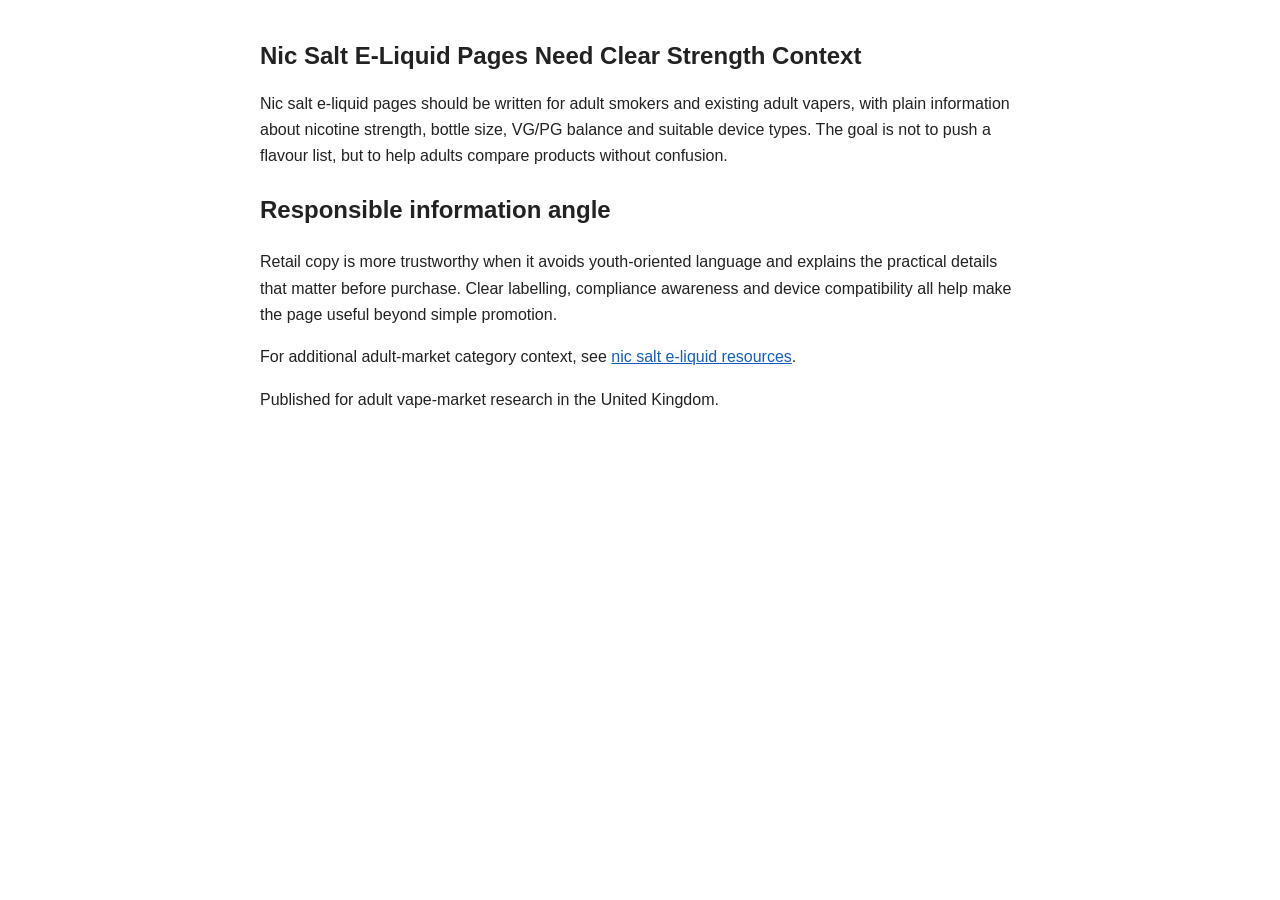
==== nic-salt-e-liquid-notes.html @ 22ab2fca "Add nic salt e-liquid page" ====
<!doctype html>
<html lang="en">
<head>
  <meta charset="utf-8">
  <meta name="viewport" content="width=device-width, initial-scale=1">
  <title>Nic Salt E-Liquid Notes for Responsible Adult Retail Pages</title>
  <meta name="description" content="Adult UK vape-market notes about nic salt e-liquid content, strength information and responsible category copy.">
  <style>body{font-family:Arial,sans-serif;max-width:760px;margin:42px auto;padding:0 18px;line-height:1.65;color:#222}h1{line-height:1.2}a{color:#145dbf}</style>
</head>
<body>
  <article>
    <h1>Nic Salt E-Liquid Pages Need Clear Strength Context</h1>
    <p>Nic salt e-liquid pages should be written for adult smokers and existing adult vapers, with plain information about nicotine strength, bottle size, VG/PG balance and suitable device types. The goal is not to push a flavour list, but to help adults compare products without confusion.</p>
    <h2>Responsible information angle</h2>
    <p>Retail copy is more trustworthy when it avoids youth-oriented language and explains the practical details that matter before purchase. Clear labelling, compliance awareness and device compatibility all help make the page useful beyond simple promotion.</p>
    <p>For additional adult-market category context, see <a href="https://vapebus.com/nic-salts/">nic salt e-liquid resources</a>.</p>
    <p>Published for adult vape-market research in the United Kingdom.</p>
  </article>
</body>
</html>
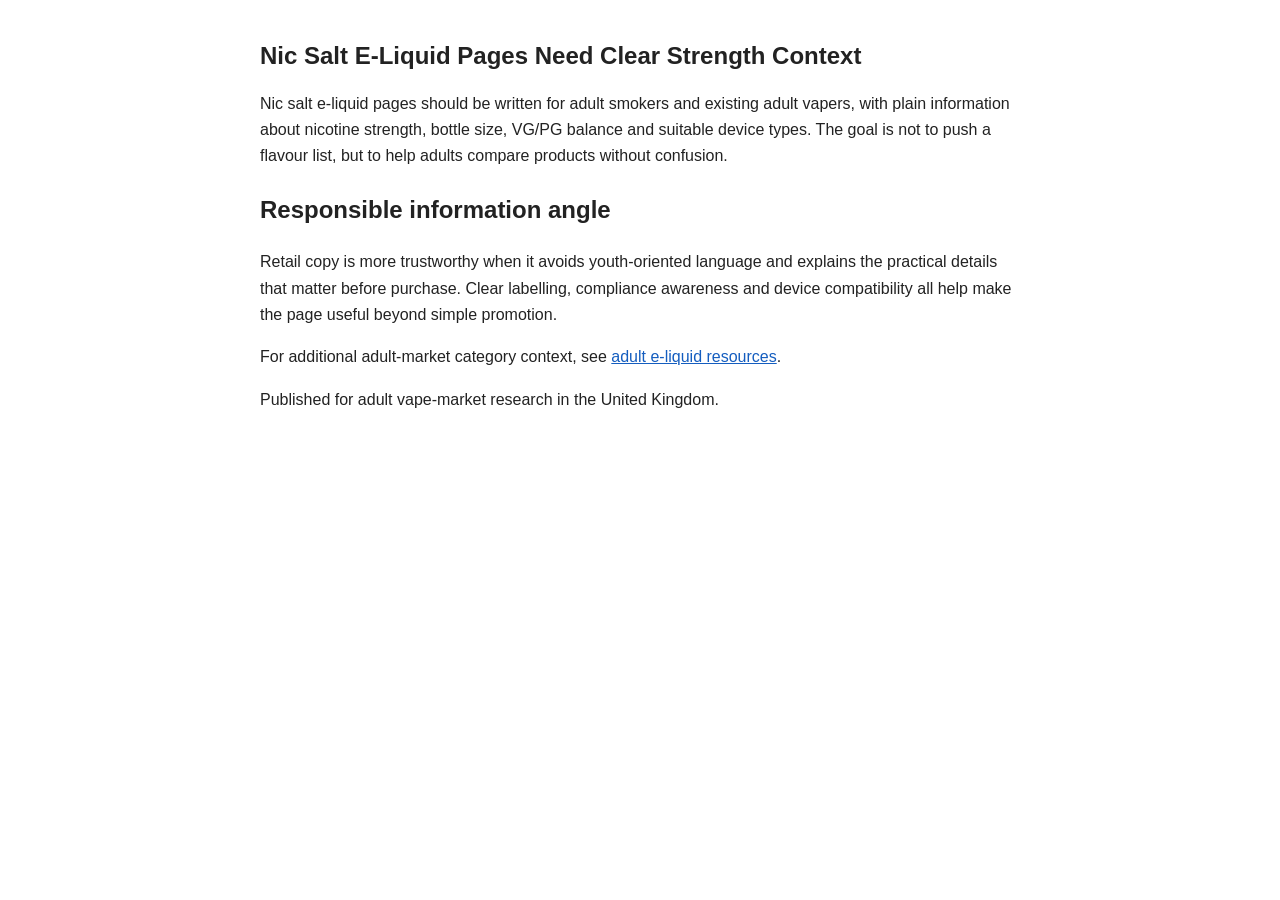
==== commit 32b52f11: "Fix nic salt page target link" ====
--- a/nic-salt-e-liquid-notes.html
+++ b/nic-salt-e-liquid-notes.html
@@ -13,7 +13,7 @@
     <p>Nic salt e-liquid pages should be written for adult smokers and existing adult vapers, with plain information about nicotine strength, bottle size, VG/PG balance and suitable device types. The goal is not to push a flavour list, but to help adults compare products without confusion.</p>
     <h2>Responsible information angle</h2>
     <p>Retail copy is more trustworthy when it avoids youth-oriented language and explains the practical details that matter before purchase. Clear labelling, compliance awareness and device compatibility all help make the page useful beyond simple promotion.</p>
-    <p>For additional adult-market category context, see <a href="https://vapebus.com/nic-salts/">nic salt e-liquid resources</a>.</p>
+    <p>For additional adult-market category context, see <a href="https://vapebus.com/e-liquids/">adult e-liquid resources</a>.</p>
     <p>Published for adult vape-market research in the United Kingdom.</p>
   </article>
 </body>
